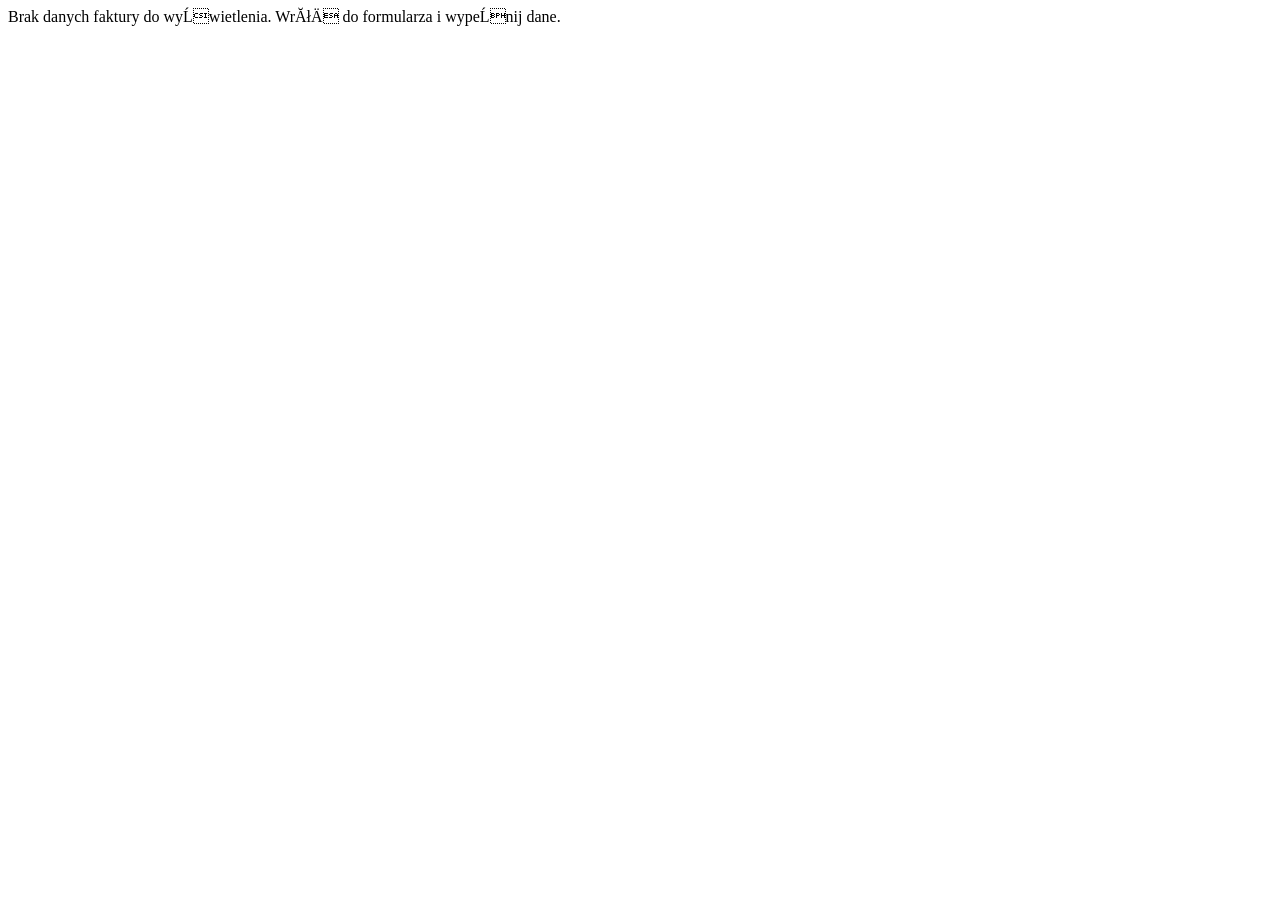
==== preview.html @ 0d7a3506 "Add files via upload" ====
<!DOCTYPE html>
<html lang="pl">
<head>
    <meta charset="UTF-8">
    <title>Podgląd Faktury</title>
    <script src="script.js" defer></script>
</head>
<body>

    <div id="faktura_kontener">
        <p>Ładowanie faktury...</p>
    </div>

</body>
</html>
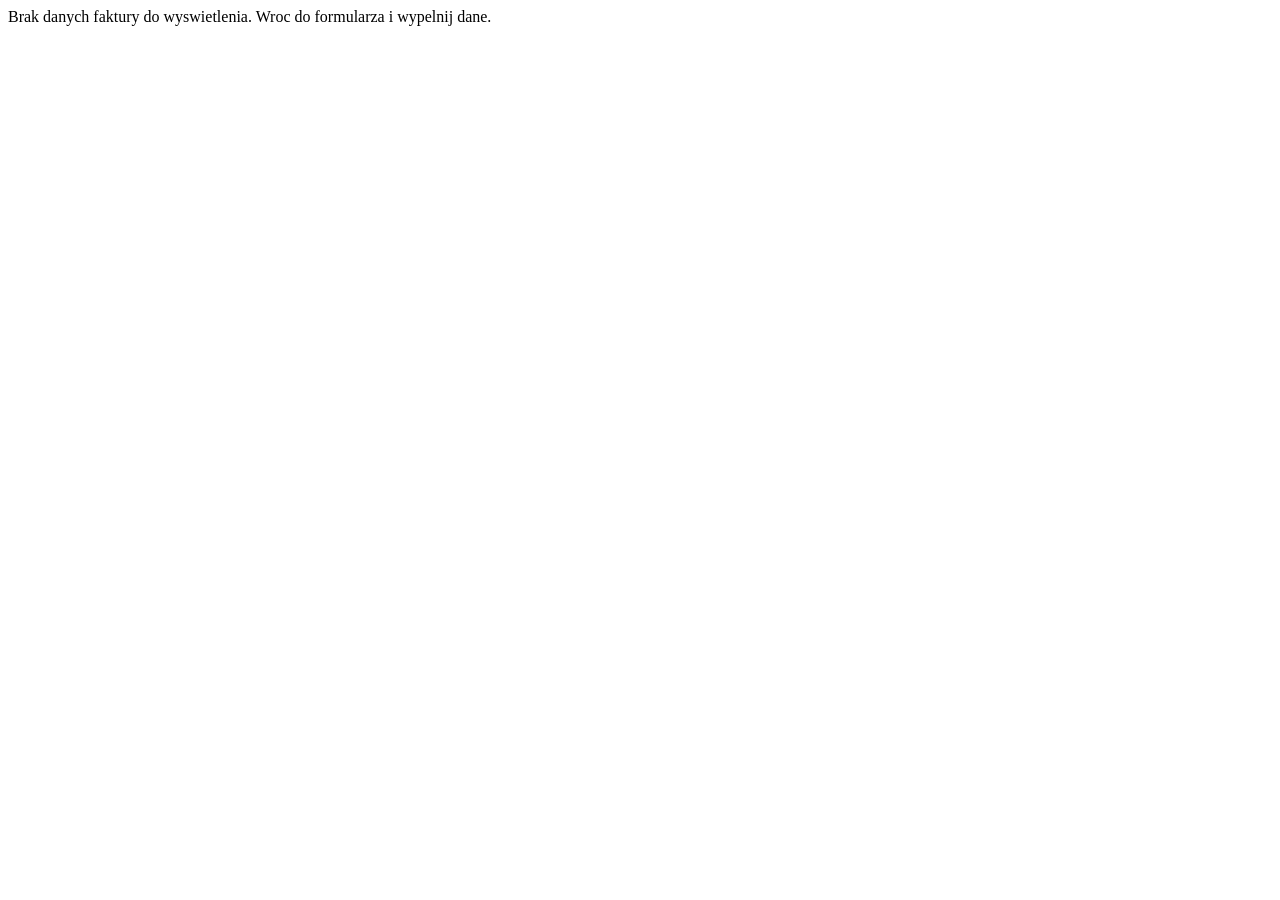
==== commit af33aa7d: "Replace script.js with converter.js in preview.html" ====
--- a/preview.html
+++ b/preview.html
@@ -3,7 +3,7 @@
 <head>
     <meta charset="UTF-8">
     <title>Podgląd Faktury</title>
-    <script src="script.js" defer></script>
+    <script src="converter.js" defer></script>
 </head>
 <body>
 
@@ -12,4 +12,5 @@
     </div>
 
 </body>
-</html>+
+</html>
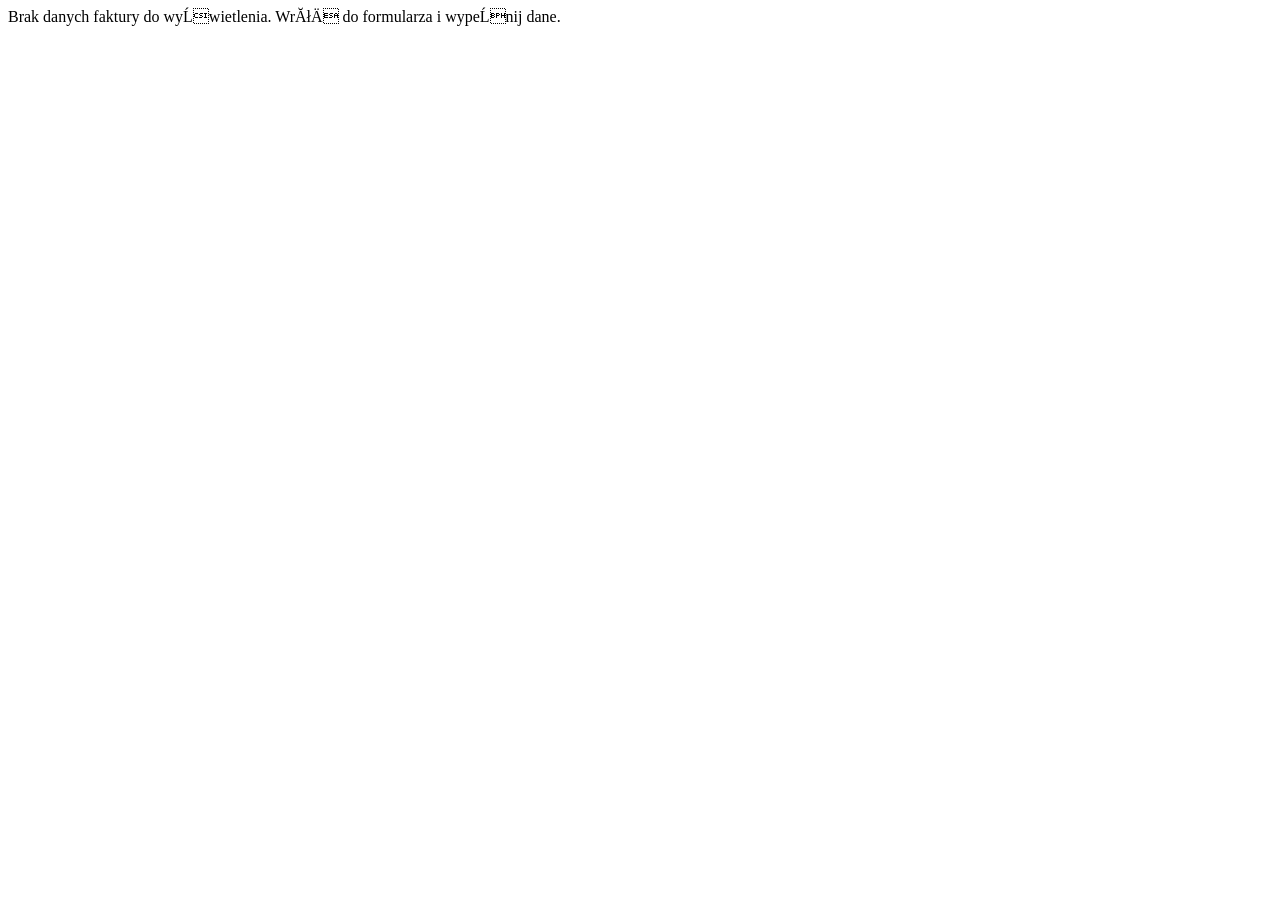
==== commit 70161e1e: "Add files via upload" ====
--- a/preview.html
+++ b/preview.html
@@ -3,7 +3,7 @@
 <head>
     <meta charset="UTF-8">
     <title>Podgląd Faktury</title>
-    <script src="converter.js" defer></script>
+    <script src="script.js" defer></script>
 </head>
 <body>
 
@@ -12,5 +12,4 @@
     </div>
 
 </body>
-
-</html>
+</html>
